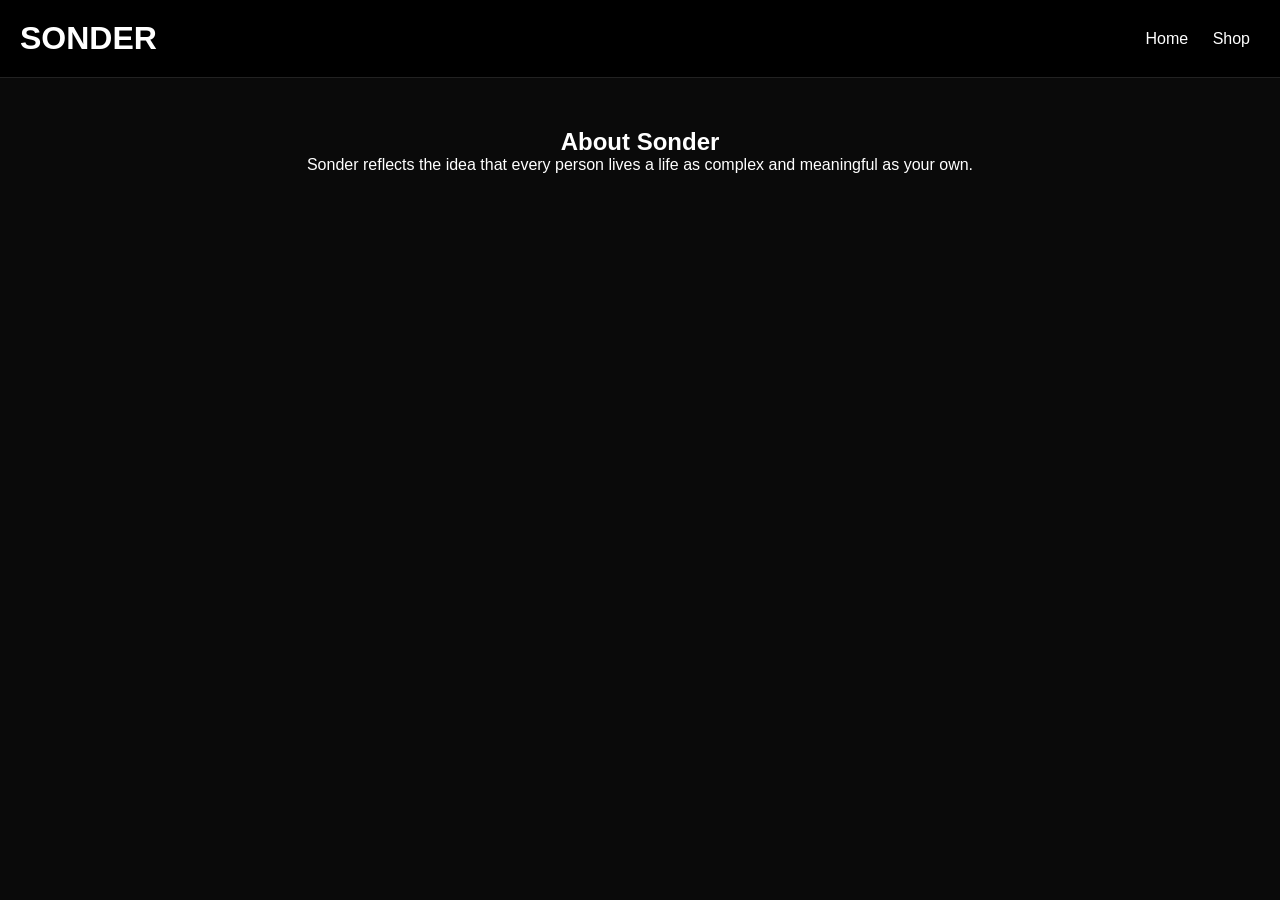
==== about.html @ 0176d44f "Add about.html with basic structure and content" ====
<!DOCTYPE html>
<html>
<head>
<title>About</title>
<link rel="stylesheet" href="style.css">
</head>

<body>

<header>
<h1>SONDER</h1>
<nav>
<a href="index.html">Home</a>
<a href="shop.html">Shop</a>
</nav>
</header>

<section class="about">
<h2>About Sonder</h2>
<p>
Sonder reflects the idea that every person lives a life as complex and meaningful as your own.
</p>
</section>

</body>
</html>
---- style.css ----
* {
    margin: 0;
    padding: 0;
    box-sizing: border-box;
    font-family: Arial, sans-serif;
}

body {
    background: #0a0a0a;
    color: white;
}

/* NAVBAR */
header {
    display: flex;
    justify-content: space-between;
    align-items: center;
    padding: 20px;
    background: black;
    border-bottom: 1px solid #222;
    position: sticky;
    top: 0;
}

nav a {
    margin: 0 10px;
    color: white;
    text-decoration: none;
}

nav a:hover {
    color: gray;
}

#cartCount {
    background: white;
    color: black;
    padding: 5px 10px;
    border-radius: 50%;
}

/* HERO */
.hero {
    height: 100vh;
    display: flex;
    justify-content: center;
    align-items: center;
    flex-direction: column;
}

.hero h2 {
    font-size: 4rem;
}

.hero button {
    margin-top: 20px;
    padding: 12px 24px;
    background: white;
    color: black;
    border: none;
    cursor: pointer;
}

/* PRODUCTS */
.products {
    display: flex;
    flex-wrap: wrap;
    justify-content: center;
    padding: 50px;
    gap: 20px;
}

.card {
    width: 250px;
    background: #111;
    padding: 15px;
    border-radius: 10px;
    cursor: pointer;
    transition: 0.3s;
}

.card img {
    width: 100%;
    border-radius: 10px;
}

.card:hover {
    transform: translateY(-5px);
}

/* PRODUCT PAGE */
.productPage {
    position: fixed;
    top: 0;
    left: 0;
    width: 100%;
    height: 100%;
    background: black;
    display: none;
    flex-direction: column;
    justify-content: center;
    align-items: center;
}

.productPage.active {
    display: flex;
}

/* CART */
.cart {
    position: fixed;
    right: 0;
    top: 0;
    width: 300px;
    height: 100%;
    background: #111;
    padding: 20px;
    transform: translateX(100%);
    transition: 0.3s;
}

.cart.active {
    transform: translateX(0);
}

/* ABOUT */
.about {
    text-align: center;
    padding: 50px;
}

/* FOOTER */
footer {
    text-align: center;
    padding: 20px;
    color: #777;
    border-top: 1px solid #222;
}
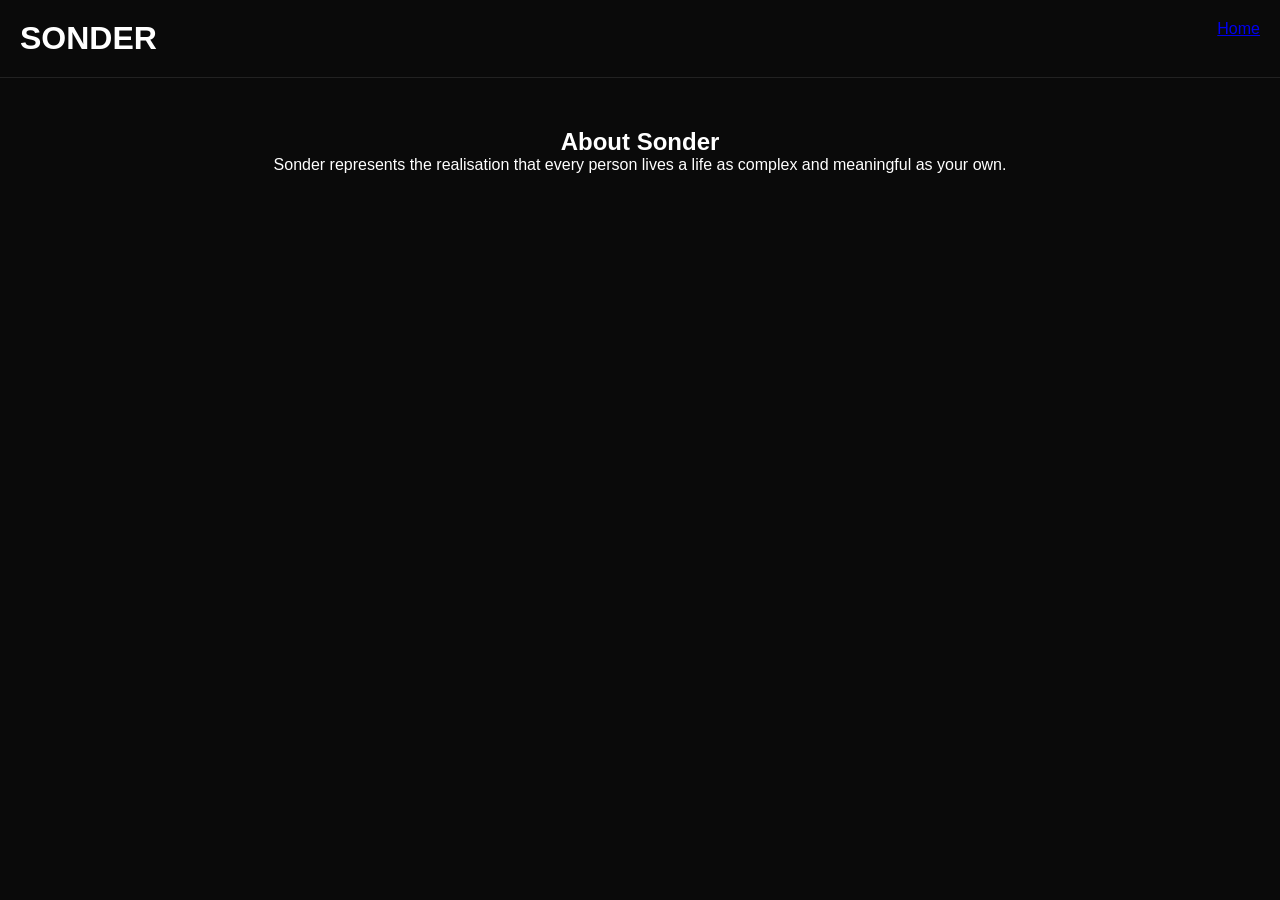
==== commit 0a102264: "Refine about section content in about.html Updated the text in the about section for clarity." ====
--- a/about.html
+++ b/about.html
@@ -8,18 +8,15 @@
 <body>
 
 <header>
-<h1>SONDER</h1>
-<nav>
-<a href="index.html">Home</a>
-<a href="shop.html">Shop</a>
-</nav>
+    <h1>SONDER</h1>
+    <a href="index.html">Home</a>
 </header>
 
 <section class="about">
-<h2>About Sonder</h2>
-<p>
-Sonder reflects the idea that every person lives a life as complex and meaningful as your own.
-</p>
+    <h2>About Sonder</h2>
+    <p>
+        Sonder represents the realisation that every person lives a life as complex and meaningful as your own.
+    </p>
 </section>
 
 </body>
--- a/style.css
+++ b/style.css
@@ -2,7 +2,7 @@
     margin: 0;
     padding: 0;
     box-sizing: border-box;
-    font-family: Arial, sans-serif;
+    font-family: Arial;
 }
 
 body {
@@ -14,69 +14,50 @@
 header {
     display: flex;
     justify-content: space-between;
-    align-items: center;
     padding: 20px;
-    background: black;
     border-bottom: 1px solid #222;
-    position: sticky;
-    top: 0;
 }
 
 nav a {
-    margin: 0 10px;
     color: white;
+    margin-left: 20px;
     text-decoration: none;
 }
 
 nav a:hover {
-    color: gray;
-}
-
-#cartCount {
-    background: white;
-    color: black;
-    padding: 5px 10px;
-    border-radius: 50%;
+    color: grey;
 }
 
 /* HERO */
 .hero {
     height: 100vh;
     display: flex;
+    flex-direction: column;
     justify-content: center;
     align-items: center;
-    flex-direction: column;
 }
-
 .hero h2 {
     font-size: 4rem;
-}
-
-.hero button {
-    margin-top: 20px;
-    padding: 12px 24px;
-    background: white;
-    color: black;
-    border: none;
-    cursor: pointer;
 }
 
 /* PRODUCTS */
 .products {
     display: flex;
-    flex-wrap: wrap;
     justify-content: center;
+    gap: 20px;
     padding: 50px;
-    gap: 20px;
 }
 
 .card {
     width: 250px;
     background: #111;
-    padding: 15px;
     border-radius: 10px;
-    cursor: pointer;
     transition: 0.3s;
+}
+
+.card a {
+    text-decoration: none;
+    color: white;
 }
 
 .card img {
@@ -85,54 +66,28 @@
 }
 
 .card:hover {
-    transform: translateY(-5px);
+    transform: scale(1.05);
 }
 
-/* PRODUCT PAGE */
-.productPage {
-    position: fixed;
-    top: 0;
-    left: 0;
-    width: 100%;
-    height: 100%;
-    background: black;
-    display: none;
-    flex-direction: column;
-    justify-content: center;
-    align-items: center;
+/* PRODUCT */
+.product, .cart, .about {
+    text-align: center;
+    padding: 50px;
 }
 
-.productPage.active {
-    display: flex;
-}
-
-/* CART */
-.cart {
-    position: fixed;
-    right: 0;
-    top: 0;
-    width: 300px;
-    height: 100%;
-    background: #111;
-    padding: 20px;
-    transform: translateX(100%);
-    transition: 0.3s;
-}
-
-.cart.active {
-    transform: translateX(0);
-}
-
-/* ABOUT */
-.about {
-    text-align: center;
-    padding: 50px;
+/* BUTTON */
+button {
+    margin-top: 15px;
+    padding: 12px 20px;
+    background: white;
+    border: none;
+    cursor: pointer;
 }
 
 /* FOOTER */
 footer {
     text-align: center;
     padding: 20px;
-    color: #777;
     border-top: 1px solid #222;
 }
+``
